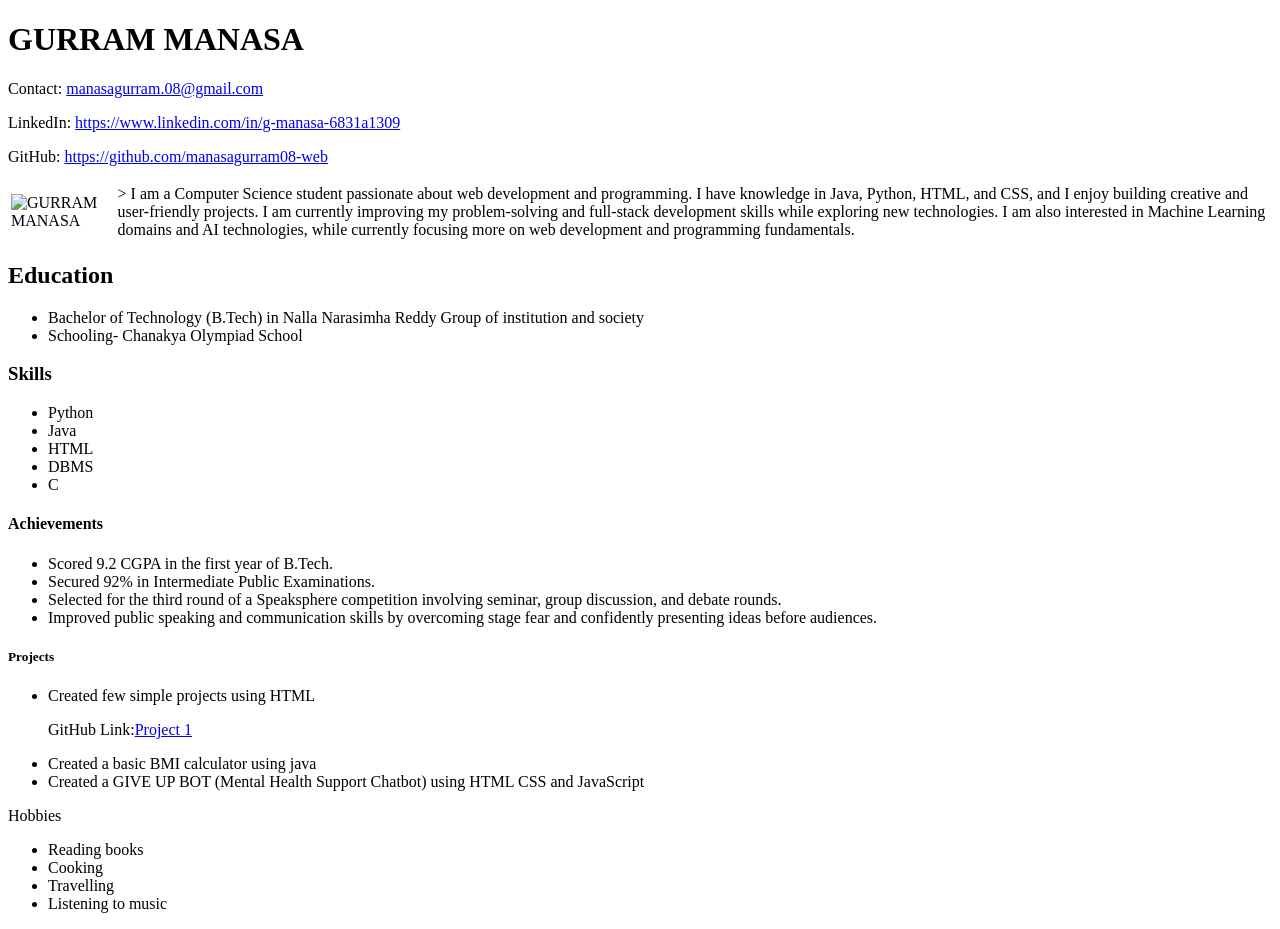
==== index.html @ 8fdb3b77 "First commit" ====
<!DOCTYPE html>
<html lang="en">
<head>
    <meta charset="UTF-8">
    <meta name="viewport" content="width=device-width, initial-scale=1.0">
    <title>Document</title>
</head>
<body>
    
    <div>
         <h1>GURRAM MANASA</h1>
         <p>Contact: <a href="mailto:manasagurram.08@gmail.com">manasagurram.08@gmail.com</a></p>
         <p>LinkedIn: <a href="https://www.linkedin.com/in/g-manasa-6831a1309" target="_blank" width="10" height="10">https://www.linkedin.com/in/g-manasa-6831a1309</a></p>
         <p>GitHub: <a href="https://github.com/manasagurram08-web">https://github.com/manasagurram08-web</a></p>
        </div>
        <table>
            <tr>
                <td>
                    <img src="profile.jpeg"alt="GURRAM MANASA">
                    </td>
                    <td>
                        > I am a Computer Science student passionate about web development and programming. I have knowledge in Java, Python, HTML, and CSS, and I enjoy building creative and user-friendly projects. I am currently improving my problem-solving and full-stack development skills while exploring new technologies. I am also interested in Machine Learning domains and AI technologies, while currently focusing more on web development and programming fundamentals.
                    </td>
            </tr>
        </table>
        <section>
            <h2> Education</h2>
            <ul>
                
                <li>Bachelor of Technology (B.Tech) in Nalla Narasimha Reddy Group of institution and society</li>
                <li>Schooling- Chanakya Olympiad School</li>
            </ul>
        </section>
        <h3> Skills</h3>
        <section>
        <ul>
            <li>Python</li>
            <li>Java</li>
            <li>HTML</li>
            <li>DBMS</li>
            <li>C</li>
            </section>
        </ul>
        <section>
            <h4> Achievements</h4>
            <ul>
                <li>Scored 9.2 CGPA in the first year of B.Tech.</li>
                <li>Secured 92% in Intermediate Public Examinations.</li>

                <li>Selected for the third round of a Speaksphere competition involving seminar, group discussion, and debate rounds.</li>

                <li>Improved public speaking and communication skills by overcoming stage fear and confidently presenting ideas before audiences.</li>
            </ul>
        </section>
        <section>
        </div>
    </section>
            <h5> Projects</h5>
            <ul>
                <li>Created few simple projects using HTML</li>
                <p>GitHub Link:<a href="https://manasagurram08-web.github.io/Project1/" target="_blank">Project 1</a></p>
                <li>Created a basic BMI calculator using java</li>
                <li>Created a GIVE UP BOT (Mental Health Support Chatbot) using HTML CSS and JavaScript</li>
            </ul>
            </div>
        </section>

        <section>
            </section>
            </div>
            <h7>Hobbies</h7>
            <ul>
                <li>Reading books</li>
                <li>Cooking</li>
                <li>Travelling</li>
                <li>Listening to music</li>
            </ul>
        </section>

</body>
</html>
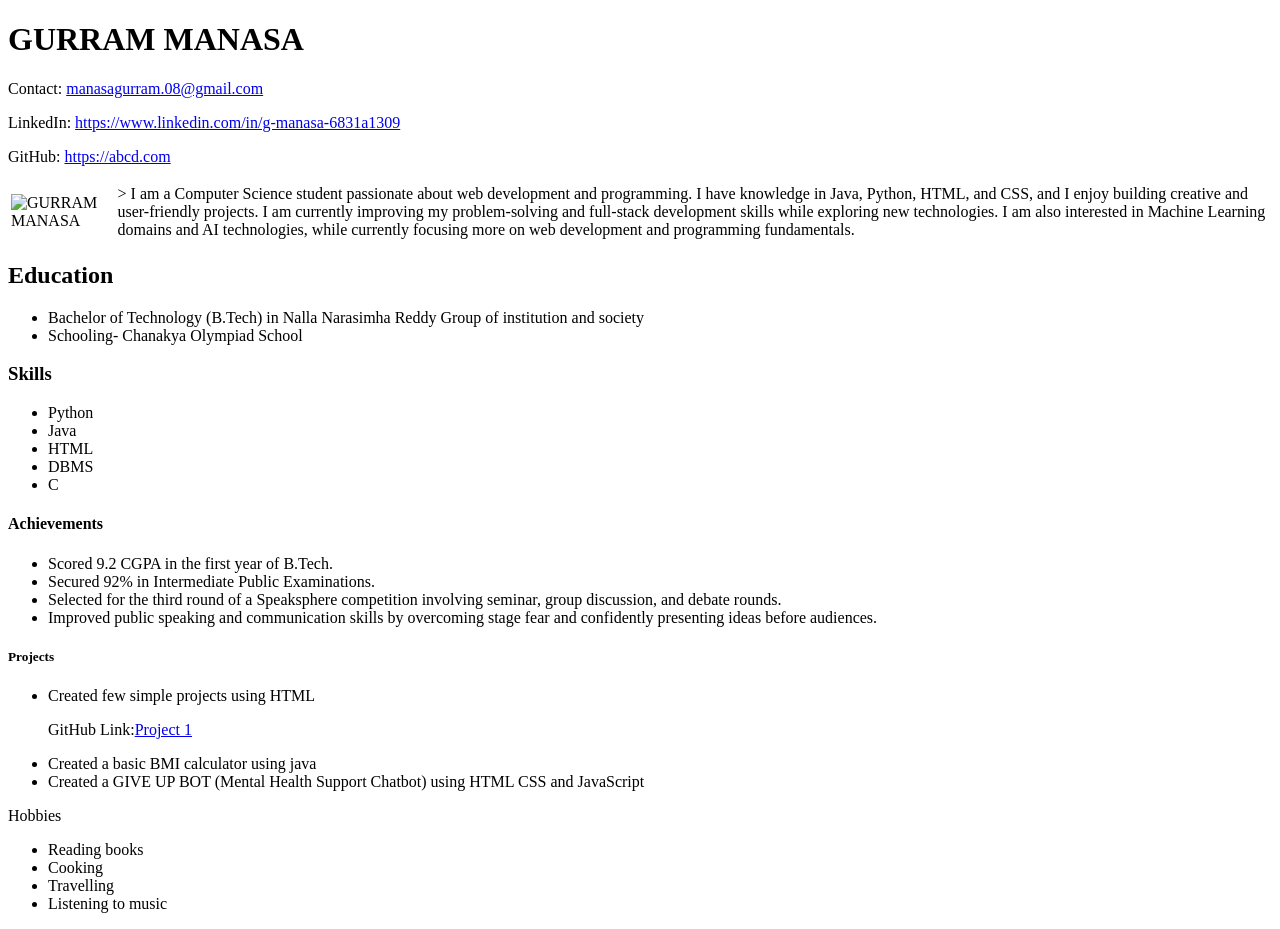
==== commit 13a81acc: "First commit" ====
--- a/index.html
+++ b/index.html
@@ -11,7 +11,7 @@
          <h1>GURRAM MANASA</h1>
          <p>Contact: <a href="mailto:manasagurram.08@gmail.com">manasagurram.08@gmail.com</a></p>
          <p>LinkedIn: <a href="https://www.linkedin.com/in/g-manasa-6831a1309" target="_blank" width="10" height="10">https://www.linkedin.com/in/g-manasa-6831a1309</a></p>
-         <p>GitHub: <a href="https://github.com/manasagurram08-web">https://github.com/manasagurram08-web</a></p>
+         <p>GitHub: <a href="https://abcd.com" target="_blank">https://abcd.com</a></p>
         </div>
         <table>
             <tr>
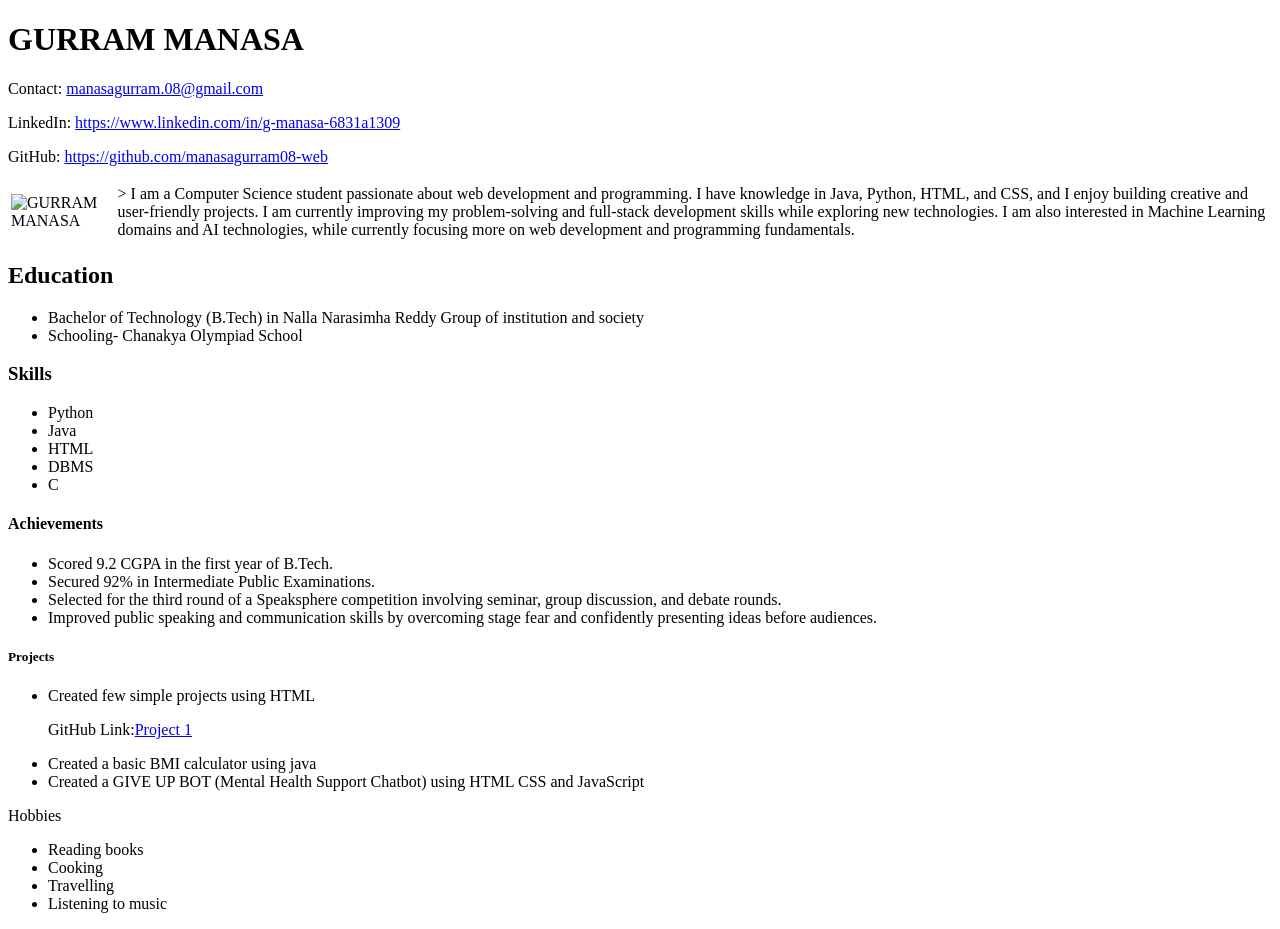
==== commit 1f3c78ab: "Update GitHub link in index.html" ====
--- a/index.html
+++ b/index.html
@@ -11,7 +11,7 @@
          <h1>GURRAM MANASA</h1>
          <p>Contact: <a href="mailto:manasagurram.08@gmail.com">manasagurram.08@gmail.com</a></p>
          <p>LinkedIn: <a href="https://www.linkedin.com/in/g-manasa-6831a1309" target="_blank" width="10" height="10">https://www.linkedin.com/in/g-manasa-6831a1309</a></p>
-         <p>GitHub: <a href="https://abcd.com" target="_blank">https://abcd.com</a></p>
+         <p>GitHub: <a href="https://github.com/manasagurram08-web" target="_blank">https://github.com/manasagurram08-web</a></p>
         </div>
         <table>
             <tr>
@@ -78,4 +78,4 @@
         </section>
 
 </body>
-</html>+</html>
